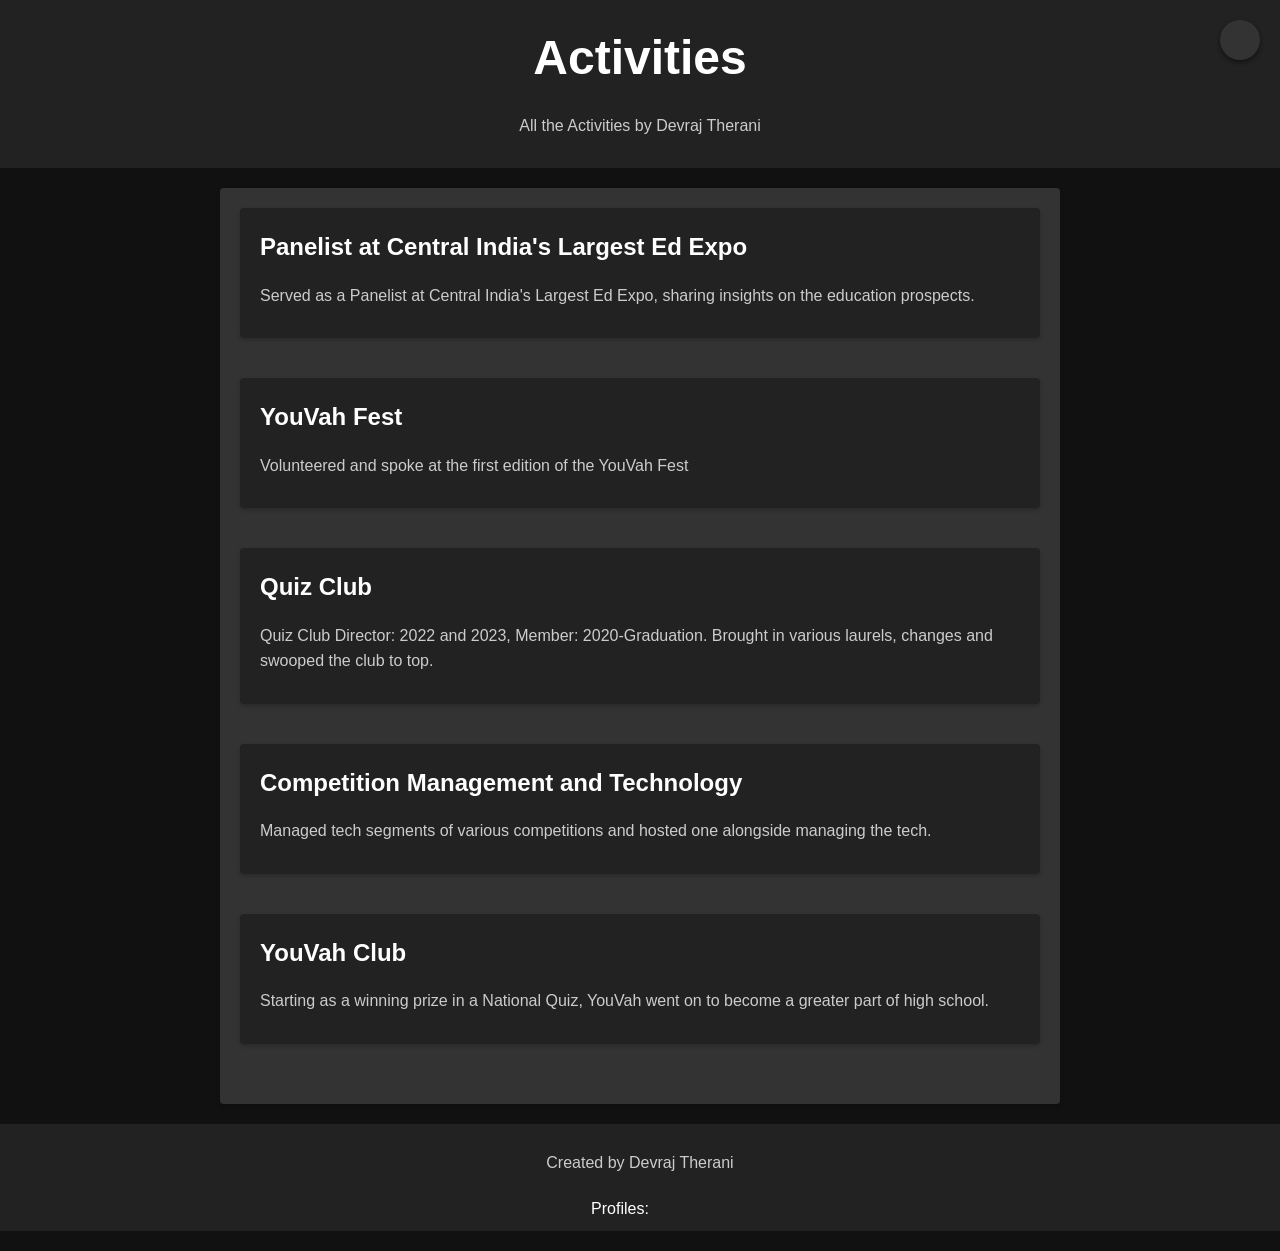
==== activities/index.html @ c728173f "Create index.html" ====
<!DOCTYPE html>
<html lang="en">
<head>
<!-- Google tag (gtag.js) -->
<!-- Google tag (gtag.js) -->
<script async src="https://www.googletagmanager.com/gtag/js?id=G-M9HQCQYPZ2"></script>
<script>
  window.dataLayer = window.dataLayer || [];
  function gtag(){dataLayer.push(arguments);}
  gtag('js', new Date());

  gtag('config', 'G-M9HQCQYPZ2');
</script>
  <!-- Google Tag Manager -->
<script>(function(w,d,s,l,i){w[l]=w[l]||[];w[l].push({'gtm.start':
new Date().getTime(),event:'gtm.js'});var f=d.getElementsByTagName(s)[0],
j=d.createElement(s),dl=l!='dataLayer'?'&l='+l:'';j.async=true;j.src=
'https://www.googletagmanager.com/gtm.js?id='+i+dl;f.parentNode.insertBefore(j,f);
})(window,document,'script','dataLayer','GTM-55THHC8');</script>
<!-- End Google Tag Manager -->
  <meta charset="UTF-8">
  <meta name="viewport" content="width=device-width, initial-scale=1.0">
  <title>Activities</title>
  <meta name="twitter:card" content="summary" />
  <meta name="twitter:site" content="@devrajtherani" />
  <meta name="twitter:creator" content="@devrajtherani" />
  <meta name="description" content="One of the best URL shortener modules for Python" />
  <meta http-equiv='content-language' content='en-gb'>
  <meta property="og:url"                content="https://devrajtherani.github.io/activities" />
  <meta property="og:type"               content="website" />
  <meta property="og:title"              content="Activities" />
  <meta property="og:description"        content="All the Activities by Devraj Therani" />
  <meta property="og:image"              content="/icons/Dev.ico" />
  <meta property="fb:app_id"              content="381267886951778" />
  <meta name="google-site-verification" content="8lBJterSoKfXz4re4R8TRtaOkrz4UWJjYGO3otC2D4k" />
  <link rel="canonical" href="https://devrajtherani.github.io/activities/">
  <link rel="stylesheet" href="/style.css">
  <link rel="icon" href="/icons/Dev.ico" type="image/x-icon">
  <link rel="icon" href="favicon-16x16.png" type="image/png" sizes="16x16">
  <link rel="icon" href="favicon-32x32.png" type="image/png" sizes="32x32">
  <script src="https://kit.fontawesome.com/8f16761a97.js" crossorigin="anonymous"></script>
</head>
<body>
  <!-- Google Tag Manager (noscript) -->
<noscript><iframe src="https://www.googletagmanager.com/ns.html?id=GTM-55THHC8"
height="0" width="0" style="display:none;visibility:hidden"></iframe></noscript>
<!-- End Google Tag Manager (noscript) -->
  <header class="fade-in">
    <h1 id="title"></h1>
    <p id="intro">All the "" by Devraj Therani</p>
  </header>
  <main class="collapse">
    <section class="fade-in 1"><button class="info-button info-button-1" onclick="gtag('event', 'click', {'event_category': 'info_button', 'event_label': 'Panelist'});">
        <i class="fa-solid fa-info"></i></button>
      <h2>Panelist at Central India's Largest Ed Expo</h2>
      <!--short-->
      <div class="short 1">
      <p>
        Served as a Panelist at Central India's Largest Ed Expo, sharing insights on the education prospects.
      </p>
    </div>
      <!--long-->
      <div class="long 1">
      <p>
        Becoming a part of panel, consisting of 5 high schoolers from across India, and speaking about education prospects is a memorable experience.<br>
        Below are the images and videos related to the same:</p>
        <div class="zig-zag"><img src="Panelist1.jpg" alt=""><img src="Panelist2.jpg" alt="">
          <iframe width="560" height="315" src="https://www.youtube.com/embed/Uoem-4_kPCI?si=AKpS653waLvtj9Hl" title="YouTube video player" frameborder="0" allow="accelerometer; autoplay; clipboard-write; encrypted-media; gyroscope; picture-in-picture; web-share" referrerpolicy="strict-origin-when-cross-origin" allowfullscreen></iframe>
        
          <div style="align-items: center; margin-top: 30px;"><p>Links regarding the event:<ul><li>Instagram Post <i class="fa-solid fa-arrow-up-right-from-square"></i></li><li>Facebook Post <i class="fa-solid fa-arrow-up-right-from-square"></i></li><li>YouTube <i class="fa-solid fa-arrow-up-right-from-square"></i></li></ul></p></div></div>
      
    </div>
    </section>
    <section class="fade-in 2"><button class="info-button info-button-2" onclick="gtag('event', 'click', {'event_category': 'info_button', 'event_label': 'YouVah Fest'});">
        <i class="fa-solid fa-info"></i>
      </button>
      <h2>YouVah Fest</h2>
      <div class="short 2">
      <p>
        Volunteered and spoke at the first edition of the YouVah Fest
      </p></div>
      <div class="long 2"><p>Representing DPS, Indore at The first edition of the YouVah Fest, won the YouVah Club Distinction Award and gave the only live (in-person) Club CEO speech at the event</p>
        <div class="zig-zag">
          <img src="YF1.jpg" alt=""><img src="YF2.jpg" alt=""><img src="YF3.jpg" alt="">
            <div style="align-items: center; margin-top: 30px;"><div style="align-items: center; margin-top: 30px;">
              <p>Links regarding the event:</p>
                <ul><li>Instagram Post <i class="fa-solid fa-arrow-up-right-from-square"></i></li>
                  <li>Facebook Post <i class="fa-solid fa-arrow-up-right-from-square"></i></li>
                </ul></div></div>      
          </div>
    </section>
    <section class="fade-in 3"><button class="info-button info-button-3" onclick="gtag('event', 'click', {'event_category': 'info_button', 'event_label': 'Quiz Club'});">
        <i class="fa-solid fa-info"></i></button>
      <h2>Quiz Club</h2>
      <div class="short 3">
      <p>Quiz Club Director: 2022 and 2023, Member: 2020-Graduation. Brought in various laurels, changes and swooped the club to top.</p></div>
      <div class="long 3">
        <p>To be added</p>
<!--         <p>Taking up the reins of the quiz club made sure growth for all, various changes for the greater good and pour of laurels for the school. Various happenenings during the tenure:</p>
        <ul><li>Titled "Mr. Quiz Wizard"</li><li>Creation of Integration</li><li>Winnings in various quizzes</li><li>Change to Induction Policy</li></ul></li></ul> -->
        <!-- <div class="zig-zag">
          <img src="YF1.jpg" alt=""><img src="YF2.jpg" alt=""><img src="YF3.jpg" alt="">
            <div style="align-items: center; margin-top: 30px;"><div style="align-items: center; margin-top: 30px;">
              <p>Links regarding the event:</p>
                <ul><li>Instagram Post <i class="fa-solid fa-arrow-up-right-from-square"></i></li>
                  <li>Facebook Post <i class="fa-solid fa-arrow-up-right-from-square"></i></li>
                </ul></div> --></div>
      </div>
    </section>
    <section class="fade-in 4"><button class="info-button info-button-4" onclick="gtag('event', 'click', {'event_category': 'info_button', 'event_label': 'Competition Management and Technology'});">
        <i class="fa-solid fa-info"></i></button>
      <h2>Competition Management and Technology</h2>
      <div class="short 4">
      <p>
        Managed tech segments of various competitions and hosted one alongside managing the tech.
      </p></div>
      <div class="long 4">
        <p>To be added</p>
      </div>
    </section>
    <section class="fade-in 5"><button class="info-button info-button-5" onclick="gtag('event', 'click', {'event_category': 'info_button', 'event_label': 'Competition Management and Technology'});">
        <i class="fa-solid fa-info"></i></button>
      <h2>YouVah Club</h2>
      <div class="short 5">
      <p>
        Starting as a winning prize in a National Quiz, YouVah went on to become a greater part of high school.
      </p></div>
      <div class="long 5">
        <p>To be added</p>
      </div>
    </section>
    
  </main>
  <footer class="fade-in">
    
    <p id="footer">Created by Devraj Therani</p>
      <div class="social-links">
        Profiles:
        <a onclick="gtag('event', 'click', {'event_category': 'social_profile', 'event_label': 'linkedin'});" href="https://www.linkedin.com/in/devrajtherani" target="_blank" rel="noopener noreferrer"><i class="fab fa-linkedin"></i></a>
        <a onclick="gtag('event', 'click', {'event_category': 'social_profile', 'event_label': 'github'});" href="https://www.github.com/devrajtherani" target="_blank" rel="noopener noreferrer"><i class="fab fa-github"></i></a>
      </div>
  </footer>
  <div class="toggle-button-container">
    <div class="toggle-button"><i class="fa-regular fa-circle toggle-button-icon"></i>
    </div>
  </div>
  <div class="beta-icon-container">
    <div class="beta-icon" title="Currently in beta testing"><i class="fa-sharp fa-solid fa-flask"></i>
    </div>
  </div>
  <script src="/script.js"></script>
</body>
</html>
---- style.css ----
/* Custom CSS styles */
body {
    font-family: 'Roboto', sans-serif;
    margin: 0;
    padding: 0;
    background-color: #111;
    line-height: 1.6;
    scroll-behavior: smooth;
  }

html{
  scroll-behavior: smooth;
}

  button{
    background-color: #222;
  }
  
  header {
    background-color: #222;
    color: #fff;
    padding: 20px;
    text-align: center;
  }
  
  h1 {
    font-size: 48px;
    margin: 0;
    font-weight: 600;
  }
  
  main {
    max-width: 800px;
    margin: 20px auto;
    padding: 20px;
    background-color: #333;
    border-radius: 4px;
    box-shadow: 0 2px 4px rgba(0, 0, 0, 0.2);
    transition: height 2s ease, opacity 2s ease;
  }
  
  section {
    margin-bottom: 40px;
    padding: 20px;
    background-color: #222;
    border-radius: 4px;
    interpolate-size: allow-keywords;
    box-shadow: 0 2px 4px rgba(0, 0, 0, 0.2);
    overflow: hidden;
    height: auto;
  }
  
  h2 {
    font-size: 24px;
    margin-top: 0;
    color: #fff;
    margin-bottom: 10px;
  }
  
  h4 {
    font-size: 18px;
    margin-top: 5px;
    color: #fff;
    margin-bottom: 10px;
  }
  
  p {
    line-height: 1.6;
    color: #ccc;
    margin-bottom: 10px;
  }
  
  code {
    background-color: #444;
    border-radius: 4px;
    font-family: 'Courier New', monospace;
    padding: 2px 4px;
    color: #fff;
  }
  
  pre {
    background-color: #444;
    border-radius: 4px;
    padding: 10px;
    overflow-x: auto;
    color: #fff;
    white-space: pre-wrap;
  }
  
  ul {
    padding-left: 20px;
    color: #ccc;
    margin-bottom: 10px;
  }

  iframe, img{
    position: relative;
    left: 0;
    width: 100%;
    aspect-ratio: 16/9;
    border-radius: 5%;
  }
  
  .zig-zag{
    display: inline-block;
    text-align: center;
  }


  ul.zig-zag{
    display: flex;
    flex-wrap: wrap;
    gap: 2vw; /* Space between items */
    align-items: center; /* Align items vertically */
    justify-content: center;
    padding: 0;
    list-style-type: none;
  }

  ul.zig-zag>li{
    display: flex;
    flex-direction: column;
    align-items: center; /* Align items vertically */
    gap: 4vw; /* Add space between text and iframe */
  }

  li>section{
    box-shadow: 0 2px 4px #111;
    padding: 5px;
    margin-bottom: 40px;
    padding: 20px;
    border-radius: 4px;
    background-color: #333;
  }

  li{
    padding: 5px;
  }
  
  footer {
    background-color: #222;
    color: #fff;
    padding: 10px;
    text-align: center;
  }
  
  a {
    color: #fff;
    text-decoration: none;
  }
  
  /* Dynamic styles */
  .fade-in {
    opacity: 0;
    animation: fadeInAnimation 1s ease-in forwards;
  }
  
  @keyframes fadeInAnimation {
    0% {
      opacity: 0;
      transform: translateY(20px);
    }
    100% {
      opacity: 1;
      transform: translateY(0);
    }
  }
  
  @keyframes hide-down {
    0% {
      opacity: 1;
      transform: translateY(-20px);
    }
    90%{
        opacity: 0;
        transform: translateY(0px);
    }
    100% {
      opacity: 0;
      transform: translateY(0px);
      /*display: none;*/
    }
  }
  
  @keyframes show-down {
    0% {
        opacity: 0;
      transform: translateY(-20px);
    }
    10% {
        opacity: 0;
        transform: translateY(-20px);
    }
    100% {
        opacity: 1;
      transform: translateY(0px);
    }
  }
  
  @keyframes enlarge {
    0% {
      max-width: 800px;
    }
    100% {
        max-width: 100%;
    }
  }
  
  @keyframes collapse {
    0% {
      max-width: 100%;
    }
    100% {      
      max-width: 800px;
    }
  }
  
  .rotate {
    animation: rotateAnimation 2s linear infinite;
  }
  
  @keyframes rotateAnimation {
    0% {
      transform: rotate(0deg);
    }
    100% {
      transform: rotate(360deg);
    }
  }
  
  /* Light mode */
  body.light-mode {
    background-color: #f0f0f0;
  }
  
  header.light-mode {
    background-color: #ddd;
    color: #222;
  }
  
  h1.light-mode {
    color: #222;
  }
  
  main.light-mode {
    background-color: #fff;
    color: #222;
  }
  
  section.light-mode {
    background-color: #f0f0f0;
    color: #222;
  }
  
  h2.light-mode, h4.light-mode {
    color: #222;
  }
  
  p.light-mode {
    color: #777;
  }
  
  code.light-mode {
    background-color: #ddd;
    color: #222;
  }
  
  pre.light-mode {
    background-color: #ddd;
    color: #222;
  }
  
  ul.light-mode {
    color: #777;
  }
  
  footer.light-mode {
    background-color: #ddd;
    color: #222;
  }
  
  a.light-mode {
    color: #222;
  }
  
  /* Toggle button */
.toggle-button-container {
  position: fixed;
  top: 20px;
  right: 20px;
  z-index: 9999;
  text-align: center;
  align-items: center;
}

.toggle-button {
  width: 40px;
  height: 40px;
  background-color: #333;
  border-radius: 50%;
  cursor: pointer;
  box-shadow: 0 2px 4px #111;
  display: flex; /* Add flexbox */
  justify-content: center; /* Center horizontally */
  align-items: center; /* Center vertically */
}

.toggle-button-icon {
  width: 20px;
  height: 20px;
  color: #fff;
}

  
  .toggle-button.light-mode {
    background-color: #ddd; /* Change the background color in light mode */
    box-shadow: 0 2px 4px rgba(0, 0, 0, 0.2); /* Change the box shadow in light mode */
  }
  
  .toggle-button-icon.light-mode {
    width: 20px;
    height: 20px;
    fill: #fff;
  }
  
  /* Toggle button */
  .beta-icon-container {
    position: fixed;
    top: 20px;
    left: 20px;
    z-index: 9999;
  }
  
  .beta-icon {
    display: flex;
    align-items: center;
    justify-content: center;
    width: 40px;
    height: 40px;
    /*background-color: #333;*/
    border-radius: 50%;
    cursor: pointer;
    /*box-shadow: 0 2px 4px rgba(0, 0, 0, 0.2);*/
  }
  .beta-icon-container.hide {
    opacity: 0;
    pointer-events: none;
  }
  .toggle-button-container.hide {
    opacity: 0;
    pointer-events: none;
  }
  
  /*section:hover {*/
    /*background-color: #111; /* Darker color on hover in dark mode */
  /*}*/
  
  section.light-mode:hover {
    background-color: #f5f5f5; /* Lighter color on hover in light mode */
  }
  
  .code-container {
    position: relative;
  }
  
  .info-button {
    position: absolute;
    right: 0;
    padding: 5px;
    color: #fff;
    background-color: transparent;
    border: none;
    outline: none;
    cursor: pointer;
    transition: background-color 0.3s;
  }
  
  .info-button.light-mode {
    color: #222;
    background-color: transparent;
  }
  
  .info-button:hover {
    color: #444;
    /*background-color: #111;*/
  }
  
  .info-button.light-mode:hover {
    color: #fff;
    /*background-color: #f5f5f5;*/
  }
  .social-links {
    display: flex;
    justify-content: center;
    margin-top: 20px;
  }
  
  .social-links a {
    margin: 0 10px;
  }
  
  .social-links a .social-icon {
    width: 24px;
    height: 24px;
    fill: #fff;
  }
  
  .social-links a.light-mode .social-icon {
    fill: #222;
  }
  .fa-flask {
    color: #fff;
    font-size: 48px;
    animation: wobbleAnimation 1s infinite;
    margin-right: 10px;
  }
  .fa-flask.light-mode {
    color: #fff;
  }
  
  @keyframes wobbleAnimation {
    0%, 100% {
      transform: rotate(0deg);
    }
    25% {
      transform: rotate(-10deg);
    }
    75% {
      transform: rotate(10deg);
    }
  }
  
  /* Responsive styles */
  
  @media (max-width: 768px) {
    main {
      padding: 20px;
    }
  
    section {
      padding: 10px;
    }
  
    h1 {
      font-size: 36px;
    }
  
    h2 {
      font-size: 20px;
    }
    
    .fa-flask {
      font-size: 36px;
    }
  }
  
  @media (max-width: 480px) {
    main {
      max-width: 100%;
    }
    
    .fa-flask {
      font-size: 24px;
    }
  }

/* .fa-circle{
    display: flex;
    align-items: center;
    justify-content: center;
    color: white;
    background-color: #333;
    position: absolute;
    top: 0px;
    z-index: 9999;
    width: 40px;
    height: 40px;
    border-radius: 50%;
    box-shadow: 0 2px 4px #111;
} */

.long{
    display: none;
}
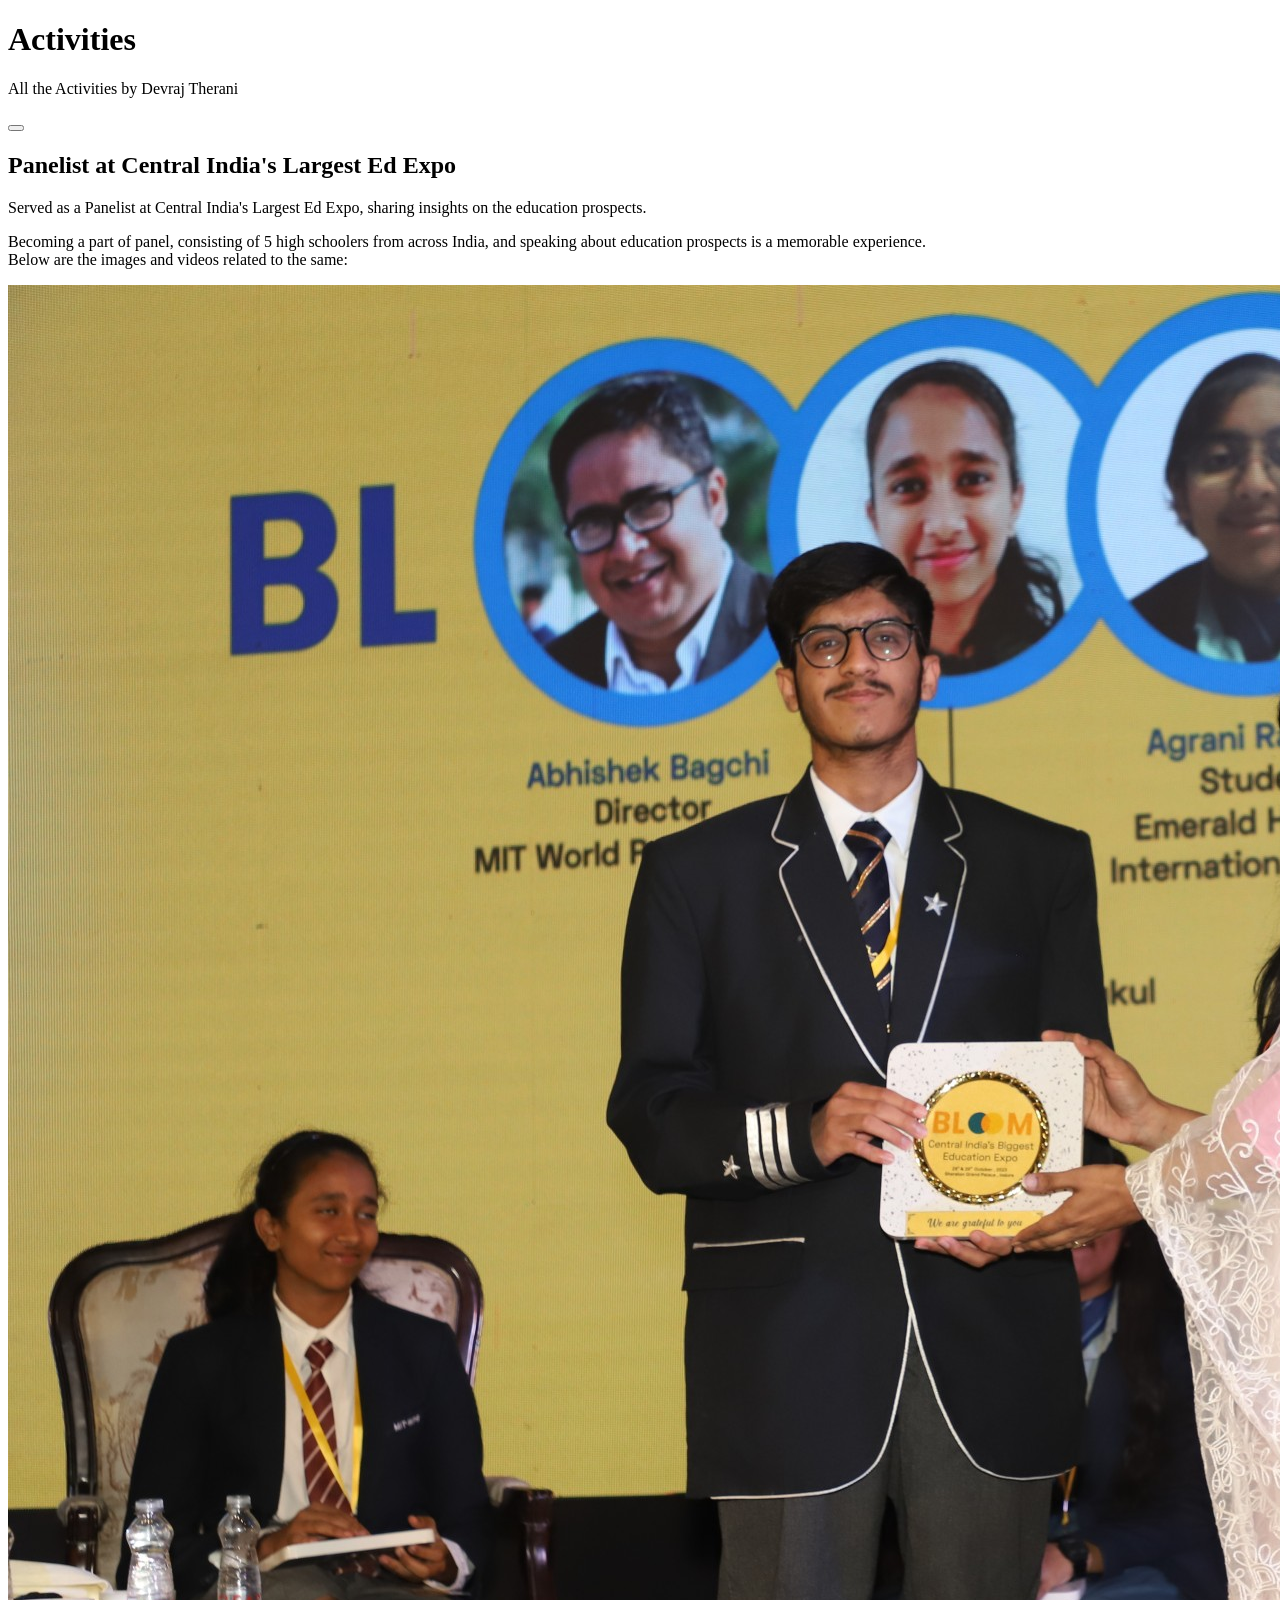
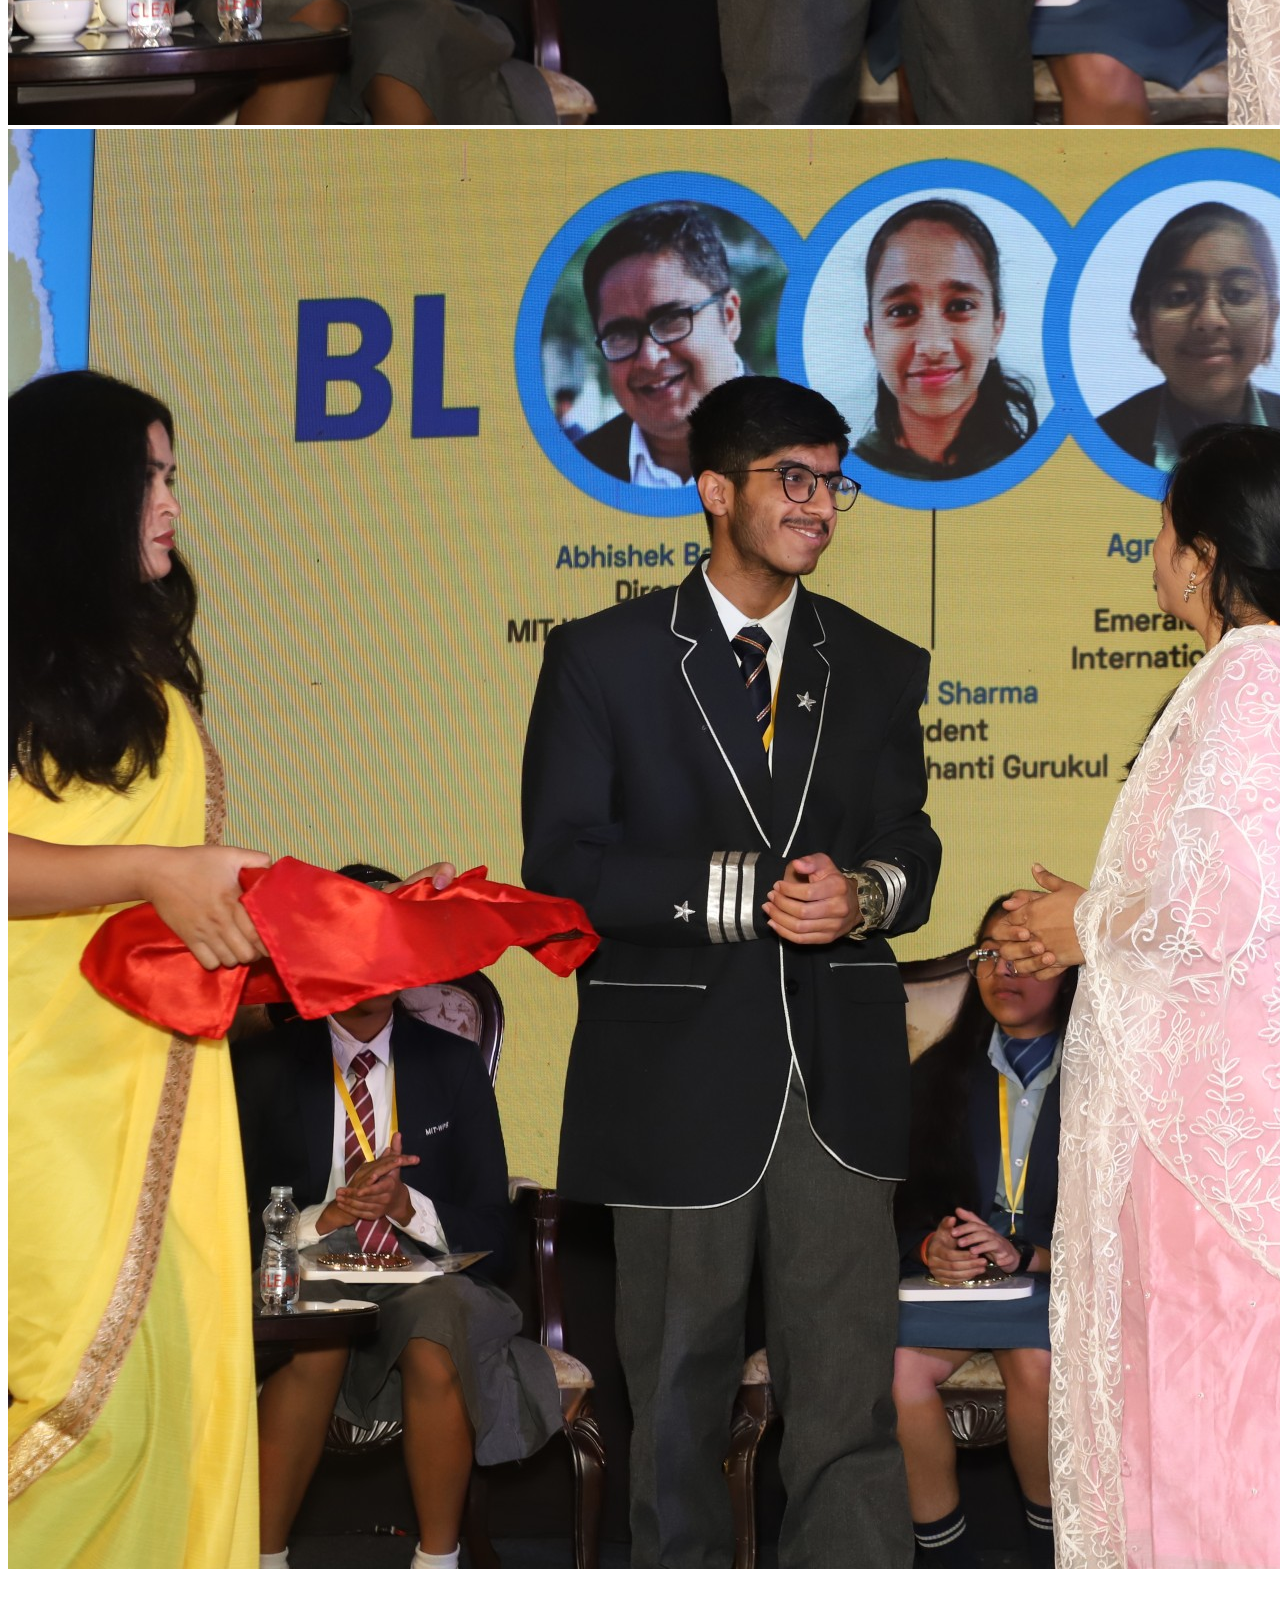
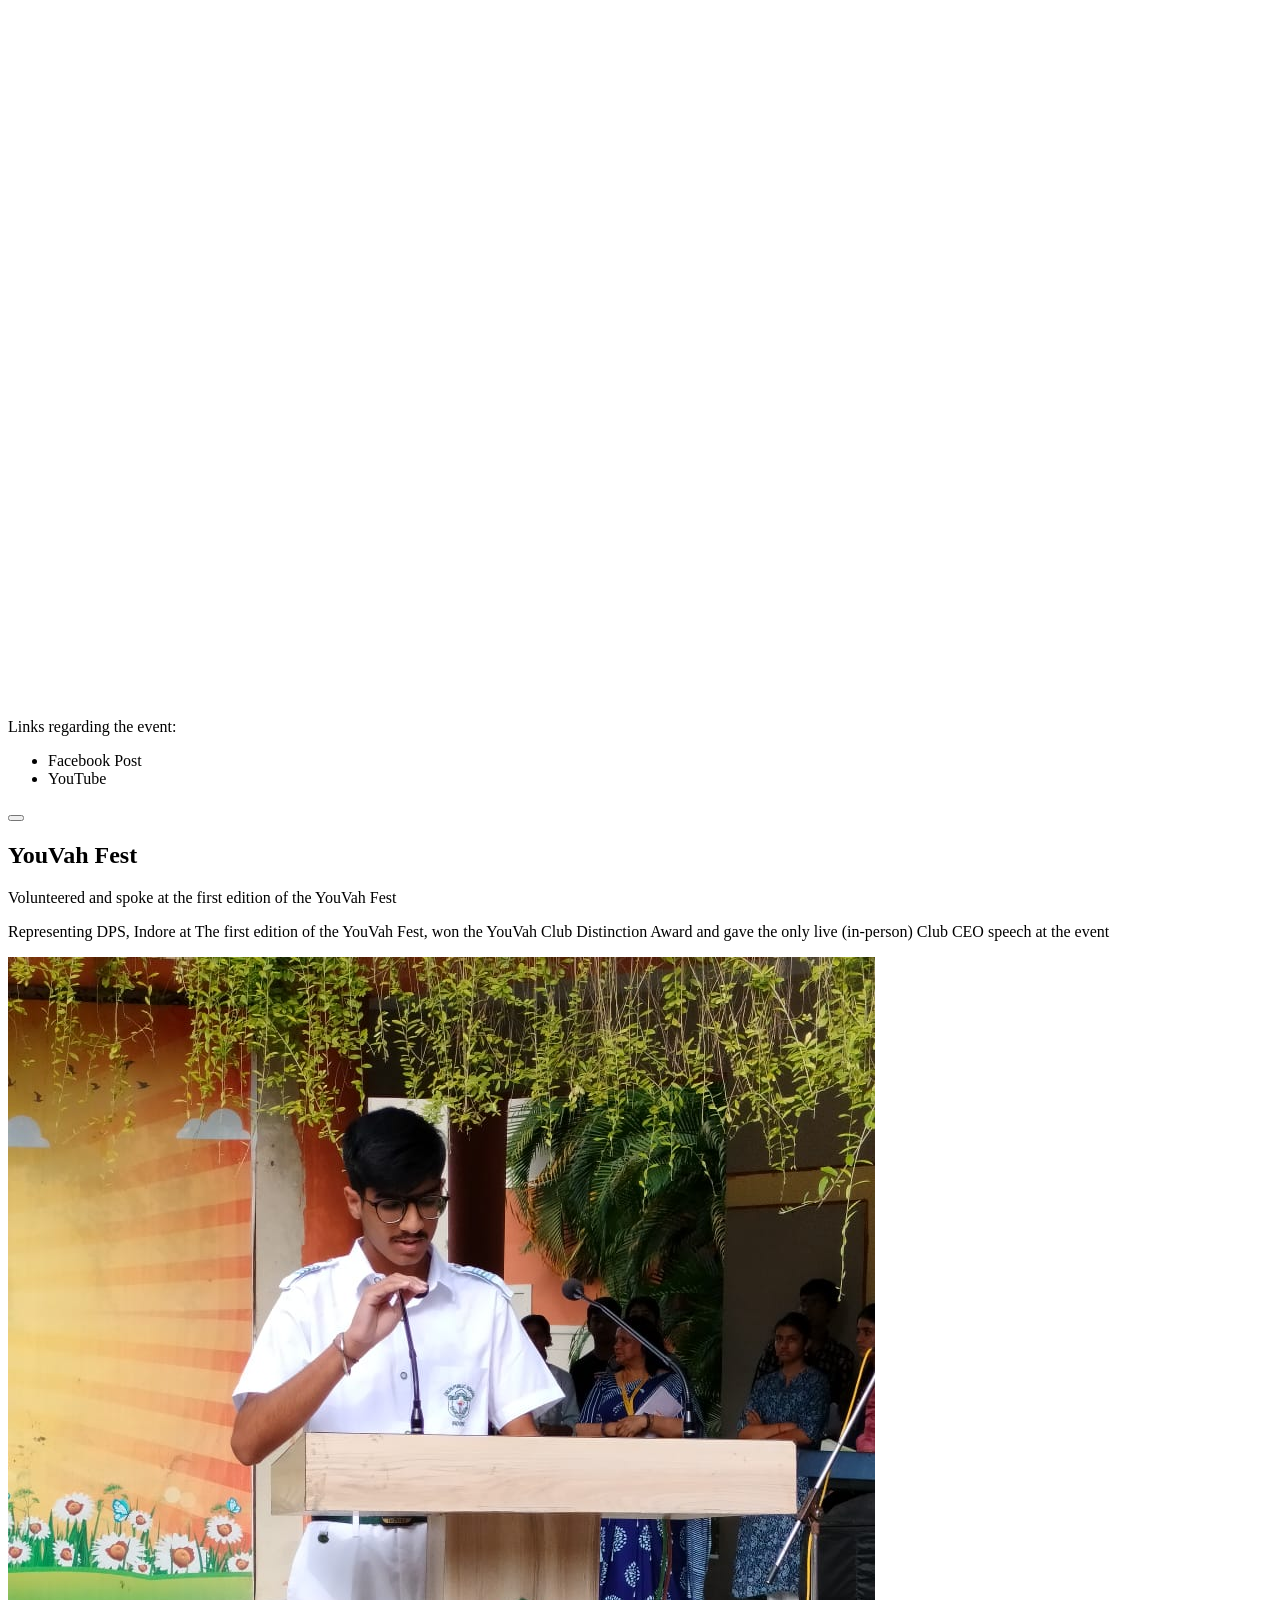
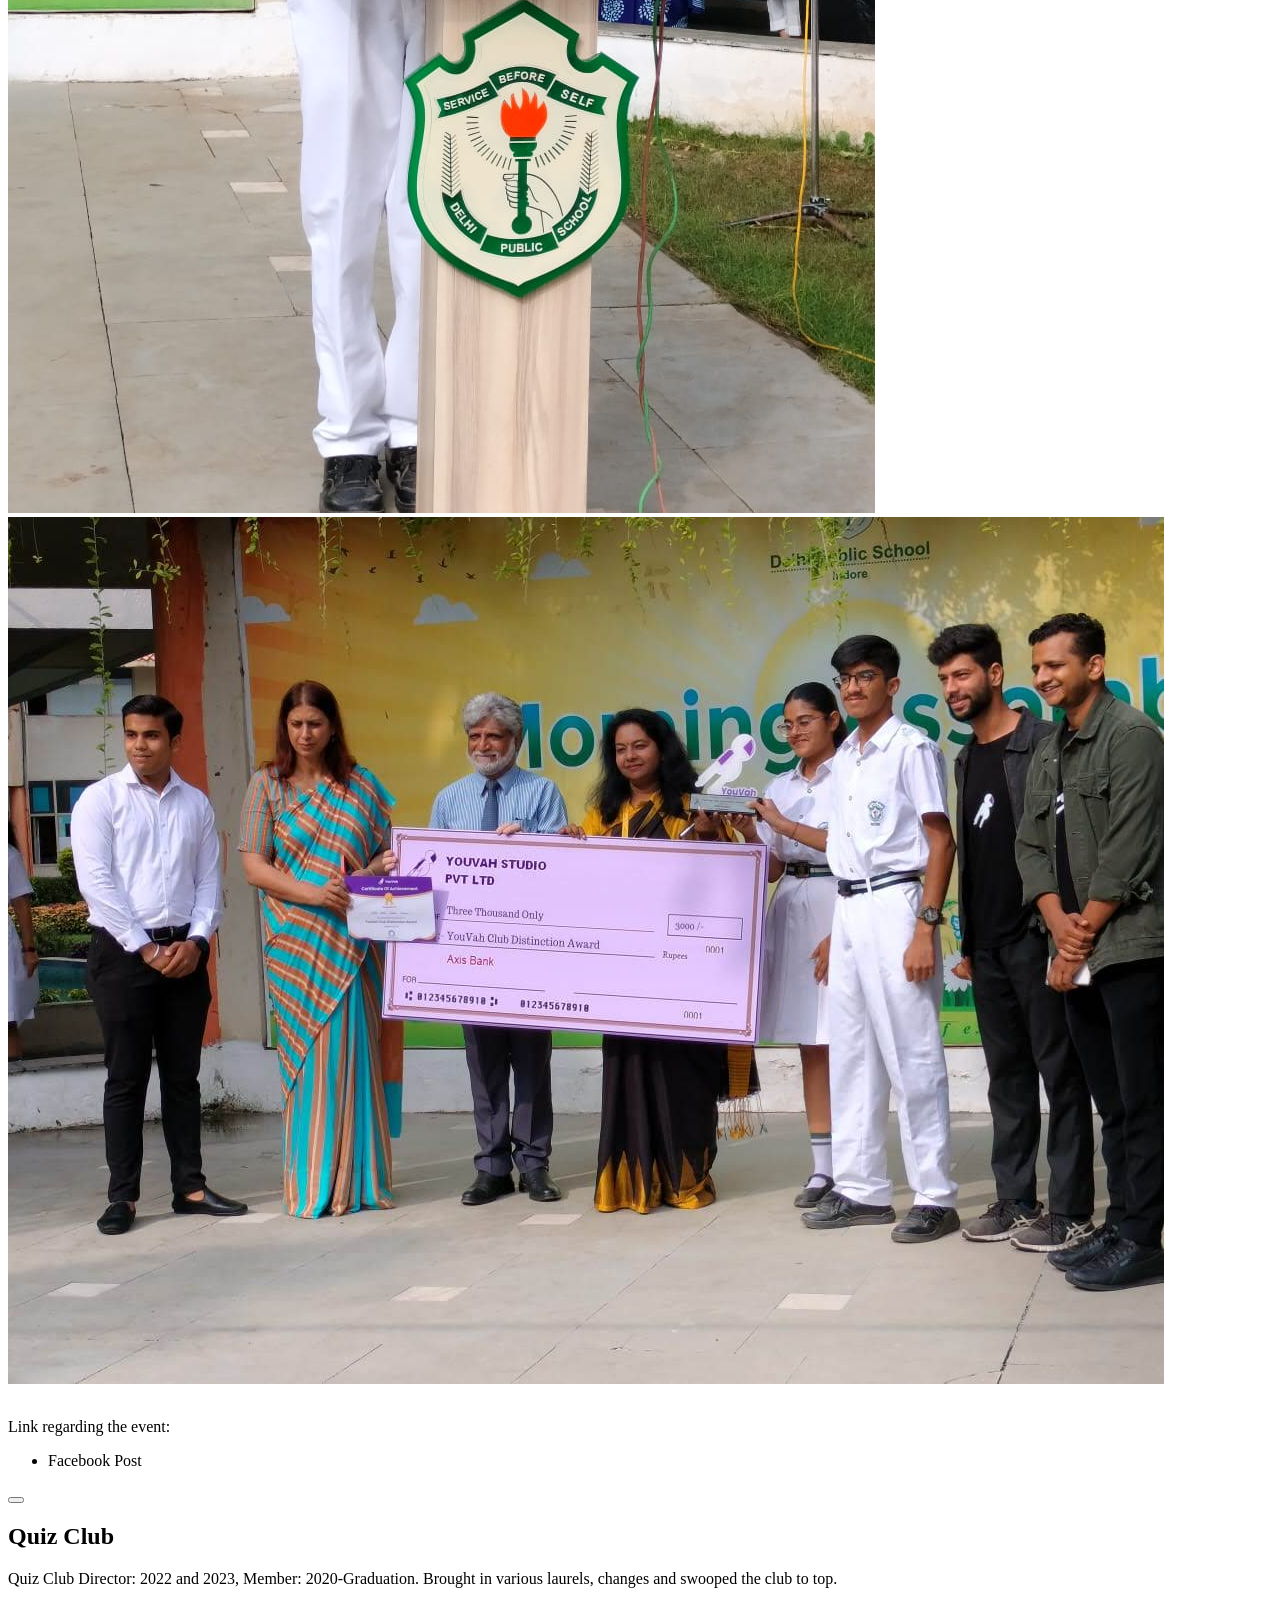
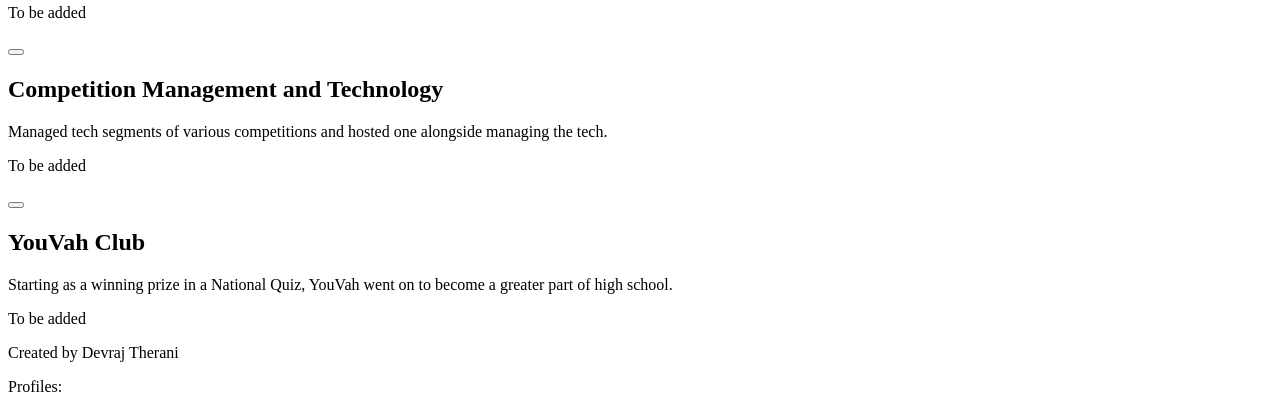
==== commit af188e57: "Update index.html" ====
--- a/activities/index.html
+++ b/activities/index.html
@@ -34,7 +34,7 @@
   <meta property="fb:app_id"              content="381267886951778" />
   <meta name="google-site-verification" content="8lBJterSoKfXz4re4R8TRtaOkrz4UWJjYGO3otC2D4k" />
   <link rel="canonical" href="https://devrajtherani.github.io/activities/">
-  <link rel="stylesheet" href="/style.css">
+  <link rel="stylesheet" href="style.css">
   <link rel="icon" href="/icons/Dev.ico" type="image/x-icon">
   <link rel="icon" href="favicon-16x16.png" type="image/png" sizes="16x16">
   <link rel="icon" href="favicon-32x32.png" type="image/png" sizes="32x32">
@@ -67,7 +67,7 @@
         <div class="zig-zag"><img src="Panelist1.jpg" alt=""><img src="Panelist2.jpg" alt="">
           <iframe width="560" height="315" src="https://www.youtube.com/embed/Uoem-4_kPCI?si=AKpS653waLvtj9Hl" title="YouTube video player" frameborder="0" allow="accelerometer; autoplay; clipboard-write; encrypted-media; gyroscope; picture-in-picture; web-share" referrerpolicy="strict-origin-when-cross-origin" allowfullscreen></iframe>
         
-          <div style="align-items: center; margin-top: 30px;"><p>Links regarding the event:<ul><li>Instagram Post <i class="fa-solid fa-arrow-up-right-from-square"></i></li><li>Facebook Post <i class="fa-solid fa-arrow-up-right-from-square"></i></li><li>YouTube <i class="fa-solid fa-arrow-up-right-from-square"></i></li></ul></p></div></div>
+          <div style="align-items: center; margin-top: 30px;"><p>Links regarding the event:<ul><li><a onclick="window.open('https://www.facebook.com/share/p/19kGnoYt1p/', '_blank')">Facebook Post <i class="fa-solid fa-arrow-up-right-from-square"></i></a></li><li><a onclick="window.open('https://youtu.be/Uoem-4_kPCI', '_blank')">YouTube <i class="fa-solid fa-arrow-up-right-from-square"></i></a></li></ul></p></div></div>
       
     </div>
     </section>
@@ -83,9 +83,9 @@
         <div class="zig-zag">
           <img src="YF1.jpg" alt=""><img src="YF2.jpg" alt=""><img src="YF3.jpg" alt="">
             <div style="align-items: center; margin-top: 30px;"><div style="align-items: center; margin-top: 30px;">
-              <p>Links regarding the event:</p>
-                <ul><li>Instagram Post <i class="fa-solid fa-arrow-up-right-from-square"></i></li>
-                  <li>Facebook Post <i class="fa-solid fa-arrow-up-right-from-square"></i></li>
+              <p>Link regarding the event:</p>
+              <ul><!--   <li>Instagram Post <i class="fa-solid fa-arrow-up-right-from-square"></i></li> -->
+                  <li><a onclick="window.open('https://www.facebook.com/share/p/1YAETrgFet/', '_blank')">Facebook Post <i class="fa-solid fa-arrow-up-right-from-square"></i></a></li>
                 </ul></div></div>      
           </div>
     </section>
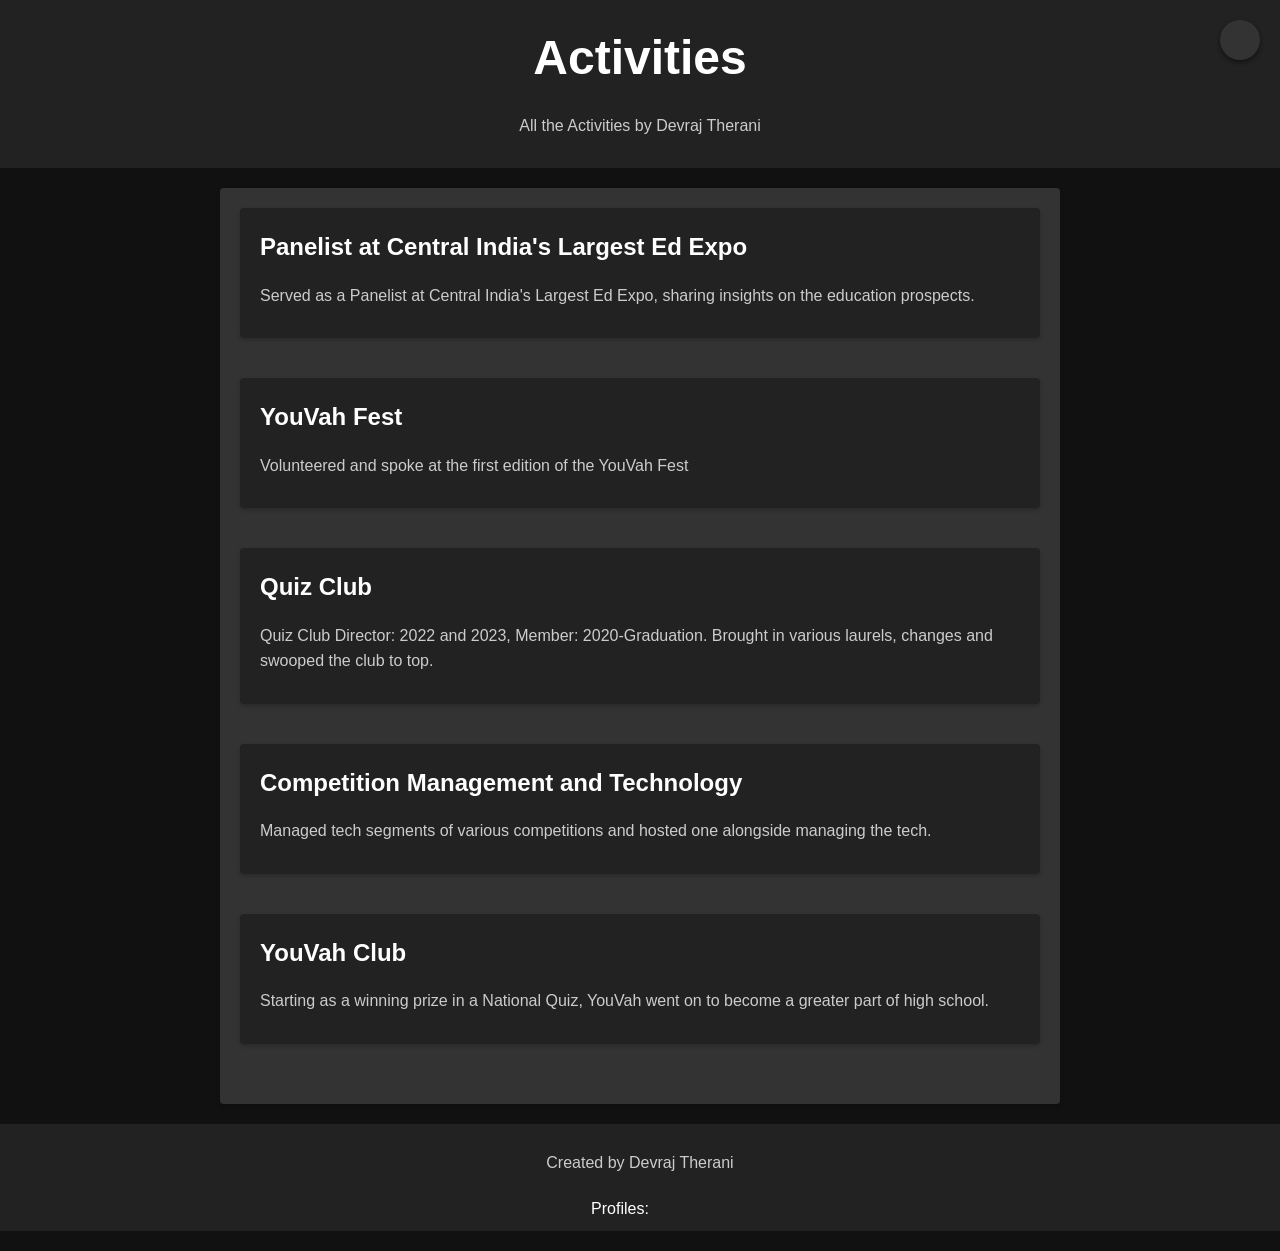
==== commit 312c41e9: "Update index.html" ====
--- a/activities/index.html
+++ b/activities/index.html
@@ -34,7 +34,7 @@
   <meta property="fb:app_id"              content="381267886951778" />
   <meta name="google-site-verification" content="8lBJterSoKfXz4re4R8TRtaOkrz4UWJjYGO3otC2D4k" />
   <link rel="canonical" href="https://devrajtherani.github.io/activities/">
-  <link rel="stylesheet" href="style.css">
+  <link rel="stylesheet" href="/style.css">
   <link rel="icon" href="/icons/Dev.ico" type="image/x-icon">
   <link rel="icon" href="favicon-16x16.png" type="image/png" sizes="16x16">
   <link rel="icon" href="favicon-32x32.png" type="image/png" sizes="32x32">
--- a/style.css
+++ b/style.css
@@ -0,0 +1,492 @@
+/* Custom CSS styles */
+body {
+    font-family: 'Roboto', sans-serif;
+    margin: 0;
+    padding: 0;
+    background-color: #111;
+    line-height: 1.6;
+    scroll-behavior: smooth;
+  }
+
+html{
+  scroll-behavior: smooth;
+}
+
+  button{
+    background-color: #222;
+  }
+  
+  header {
+    background-color: #222;
+    color: #fff;
+    padding: 20px;
+    text-align: center;
+  }
+  
+  h1 {
+    font-size: 48px;
+    margin: 0;
+    font-weight: 600;
+  }
+  
+  main {
+    max-width: 800px;
+    margin: 20px auto;
+    padding: 20px;
+    background-color: #333;
+    border-radius: 4px;
+    box-shadow: 0 2px 4px rgba(0, 0, 0, 0.2);
+    transition: height 2s ease, opacity 2s ease;
+  }
+  
+  section {
+    margin-bottom: 40px;
+    padding: 20px;
+    background-color: #222;
+    border-radius: 4px;
+    interpolate-size: allow-keywords;
+    box-shadow: 0 2px 4px rgba(0, 0, 0, 0.2);
+    overflow: hidden;
+    height: auto;
+  }
+  
+  h2 {
+    font-size: 24px;
+    margin-top: 0;
+    color: #fff;
+    margin-bottom: 10px;
+  }
+  
+  h4 {
+    font-size: 18px;
+    margin-top: 5px;
+    color: #fff;
+    margin-bottom: 10px;
+  }
+  
+  p {
+    line-height: 1.6;
+    color: #ccc;
+    margin-bottom: 10px;
+  }
+  
+  code {
+    background-color: #444;
+    border-radius: 4px;
+    font-family: 'Courier New', monospace;
+    padding: 2px 4px;
+    color: #fff;
+  }
+  
+  pre {
+    background-color: #444;
+    border-radius: 4px;
+    padding: 10px;
+    overflow-x: auto;
+    color: #fff;
+    white-space: pre-wrap;
+  }
+  
+  ul, ol {
+    padding-left: 20px;
+    color: #ccc;
+    margin-bottom: 10px;
+  }
+
+  li{
+    padding: 5px;
+  }
+
+  img, iframe{
+    width: 100px;
+    padding: 0;
+    margin: 0;
+    border-radius: 10%;
+    border: 10px solid #333;
+  }
+  img.light-mode, iframe.light-mode{
+    width: 100px;
+    padding: 0;
+    margin: 0;
+    border-radius: 10%;
+    border: 10px solid #fff;
+  }
+
+
+  .zig-zag {
+    display: flex;
+    flex-wrap: wrap;
+    gap: 5vw;
+    justify-content: center;
+}
+
+
+.zig-zag img {
+    width: 40%;
+    max-width: 400px;
+    min-width: 250px;
+    height: auto;
+    margin: 30px 0 10px 0;
+    transition: transform 2s ease, width 2s ease;
+}.zig-zag iframe {
+  width: 60%;
+  min-width: 250px;
+  aspect-ratio: 16/9;
+  margin: 30px 0 10px 0;
+  border-radius: 0;
+  transition: flex 2s ease, transform 2s ease, width 2s ease;
+}
+  
+  footer {
+    background-color: #222;
+    color: #fff;
+    padding: 10px;
+    text-align: center;
+  }
+  
+  a {
+    color: #fff;
+    text-decoration: none;
+  }
+  
+  /* Dynamic styles */
+  .fade-in {
+    opacity: 0;
+    animation: fadeInAnimation 1s ease-in forwards;
+  }
+  
+  @keyframes fadeInAnimation {
+    0% {
+      opacity: 0;
+      transform: translateY(20px);
+    }
+    100% {
+      opacity: 1;
+      transform: translateY(0);
+    }
+  }
+  
+  @keyframes hide-down {
+    0% {
+      opacity: 1;
+      transform: translateY(-20px);
+    }
+    90%{
+        opacity: 0;
+        transform: translateY(0px);
+    }
+    100% {
+      opacity: 0;
+      transform: translateY(0px);
+      /*display: none;*/
+    }
+  }
+  
+  @keyframes show-down {
+    0% {
+        opacity: 0;
+      transform: translateY(-20px);
+    }
+    10% {
+        opacity: 0;
+        transform: translateY(-20px);
+    }
+    100% {
+        opacity: 1;
+      transform: translateY(0px);
+    }
+  }
+  
+  @keyframes enlarge {
+    0% {
+      max-width: 800px;
+    }
+    100% {
+        max-width: 100%;
+    }
+  }
+  
+  @keyframes collapse {
+    0% {
+      max-width: 100%;
+    }
+    100% {      
+      max-width: 800px;
+    }
+  }
+  
+  .rotate {
+    animation: rotateAnimation 2s linear infinite;
+  }
+  
+  @keyframes rotateAnimation {
+    0% {
+      transform: rotate(0deg);
+    }
+    100% {
+      transform: rotate(360deg);
+    }
+  }
+  
+  /* Light mode */
+  body.light-mode {
+    background-color: #f0f0f0;
+  }
+  
+  header.light-mode {
+    background-color: #ddd;
+    color: #222;
+  }
+  
+  h1.light-mode {
+    color: #222;
+  }
+  
+  main.light-mode {
+    background-color: #fff;
+    color: #222;
+  }
+  
+  section.light-mode {
+    background-color: #f0f0f0;
+    color: #222;
+  }
+  
+  h2.light-mode, h4.light-mode {
+    color: #222;
+  }
+  
+  p.light-mode {
+    color: #777;
+  }
+  
+  code.light-mode {
+    background-color: #ddd;
+    color: #222;
+  }
+  
+  pre.light-mode {
+    background-color: #ddd;
+    color: #222;
+  }
+  
+  ul.light-mode {
+    color: #777;
+  }
+  
+  footer.light-mode {
+    background-color: #ddd;
+    color: #222;
+  }
+  
+  a.light-mode {
+    color: #222;
+  }
+  
+  /* Toggle button */
+.toggle-button-container {
+  position: fixed;
+  top: 20px;
+  right: 20px;
+  z-index: 9999;
+  text-align: center;
+  align-items: center;
+}
+
+.toggle-button {
+  width: 40px;
+  height: 40px;
+  background-color: #333;
+  border-radius: 50%;
+  cursor: pointer;
+  box-shadow: 0 2px 4px #111;
+  display: flex; /* Add flexbox */
+  justify-content: center; /* Center horizontally */
+  align-items: center; /* Center vertically */
+}
+
+.toggle-button-icon {
+  width: 20px;
+  height: 20px;
+  color: #fff;
+}
+
+  
+  .toggle-button.light-mode {
+    background-color: #ddd; /* Change the background color in light mode */
+    box-shadow: 0 2px 4px rgba(0, 0, 0, 0.2); /* Change the box shadow in light mode */
+  }
+  
+  .toggle-button-icon.light-mode {
+    width: 20px;
+    height: 20px;
+    fill: #fff;
+  }
+  
+  /* Toggle button */
+  .beta-icon-container {
+    position: fixed;
+    top: 20px;
+    left: 20px;
+    z-index: 9999;
+  }
+  
+  .beta-icon {
+    display: flex;
+    align-items: center;
+    justify-content: center;
+    width: 40px;
+    height: 40px;
+    /*background-color: #333;*/
+    border-radius: 50%;
+    cursor: pointer;
+    /*box-shadow: 0 2px 4px rgba(0, 0, 0, 0.2);*/
+  }
+  .beta-icon-container.hide {
+    opacity: 0;
+    pointer-events: none;
+  }
+  .toggle-button-container.hide {
+    opacity: 0;
+    pointer-events: none;
+  }
+  
+  /*section:hover {*/
+    /*background-color: #111; /* Darker color on hover in dark mode */
+  /*}*/
+  
+  section.light-mode:hover {
+    background-color: #f5f5f5; /* Lighter color on hover in light mode */
+  }
+  
+  .code-container {
+    position: relative;
+  }
+
+  .fa-arrow-up-right-from-square{
+    font-size: 10px;
+  }
+  
+  .info-button {
+    position: absolute;
+    right: 0;
+    padding: 5px;
+    color: #fff;
+    background-color: transparent;
+    border: none;
+    outline: none;
+    cursor: pointer;
+    transition: background-color 0.3s;
+  }
+  
+  .info-button.light-mode {
+    color: #222;
+    background-color: transparent;
+  }
+
+  a{
+    cursor: pointer;
+  }
+  
+  .info-button:hover {
+    color: #444;
+    /*background-color: #111;*/
+  }
+  
+  .info-button.light-mode:hover {
+    color: #fff;
+    /*background-color: #f5f5f5;*/
+  }
+  .social-links {
+    display: flex;
+    justify-content: center;
+    margin-top: 20px;
+  }
+  
+  .social-links a {
+    margin: 0 10px;
+  }
+  
+  .social-links a .social-icon {
+    width: 24px;
+    height: 24px;
+    fill: #fff;
+  }
+  
+  .social-links a.light-mode .social-icon {
+    fill: #222;
+  }
+  .fa-flask {
+    color: #fff;
+    font-size: 48px;
+    animation: wobbleAnimation 1s infinite;
+    margin-right: 10px;
+  }
+  .fa-flask.light-mode {
+    color: #fff;
+  }
+  
+  @keyframes wobbleAnimation {
+    0%, 100% {
+      transform: rotate(0deg);
+    }
+    25% {
+      transform: rotate(-10deg);
+    }
+    75% {
+      transform: rotate(10deg);
+    }
+  }
+  
+  /* Responsive styles */
+  
+  @media (max-width: 768px) {
+    main {
+      padding: 20px;
+    }
+  
+    section {
+      padding: 10px;
+    }
+  
+    h1 {
+      font-size: 36px;
+    }
+  
+    h2 {
+      font-size: 20px;
+    }
+    
+    .fa-flask {
+      font-size: 36px;
+    }
+  }
+  
+  @media (max-width: 480px) {
+    main {
+      max-width: 100%;
+    }
+    
+    .fa-flask {
+      font-size: 24px;
+    }
+  }
+
+/* .fa-circle{
+    display: flex;
+    align-items: center;
+    justify-content: center;
+    color: white;
+    background-color: #333;
+    position: absolute;
+    top: 0px;
+    z-index: 9999;
+    width: 40px;
+    height: 40px;
+    border-radius: 50%;
+    box-shadow: 0 2px 4px #111;
+} */
+
+.long{
+    display: none;
+}
